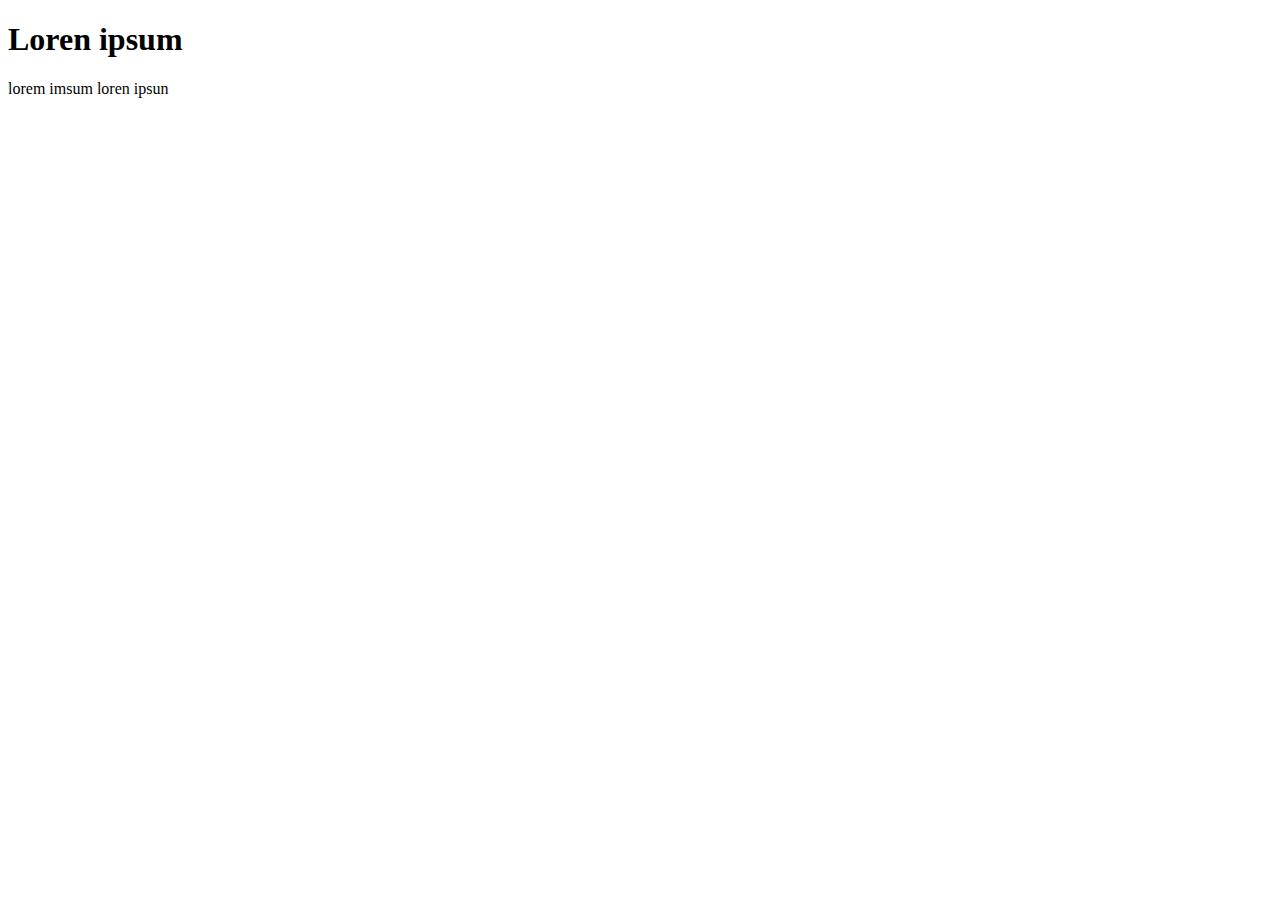
==== SobreCSS/seletores_index.html @ 8a363c52 "Forma Inicial" ====
<!DOCTYPE html>
<html lang="en">
<head>
    <meta charset="UTF-8">
    <meta http-equiv="X-UA-Compatible" content="IE=edge">
    <meta name="viewport" content="width=device-width, initial-scale=1.0">
    <title>Seletores</title>
</head>
<body>

    <div>
        <h1>Loren ipsum</h1>
        <p>lorem imsum loren ipsun</p>
    </div>
    
</body>
</html>
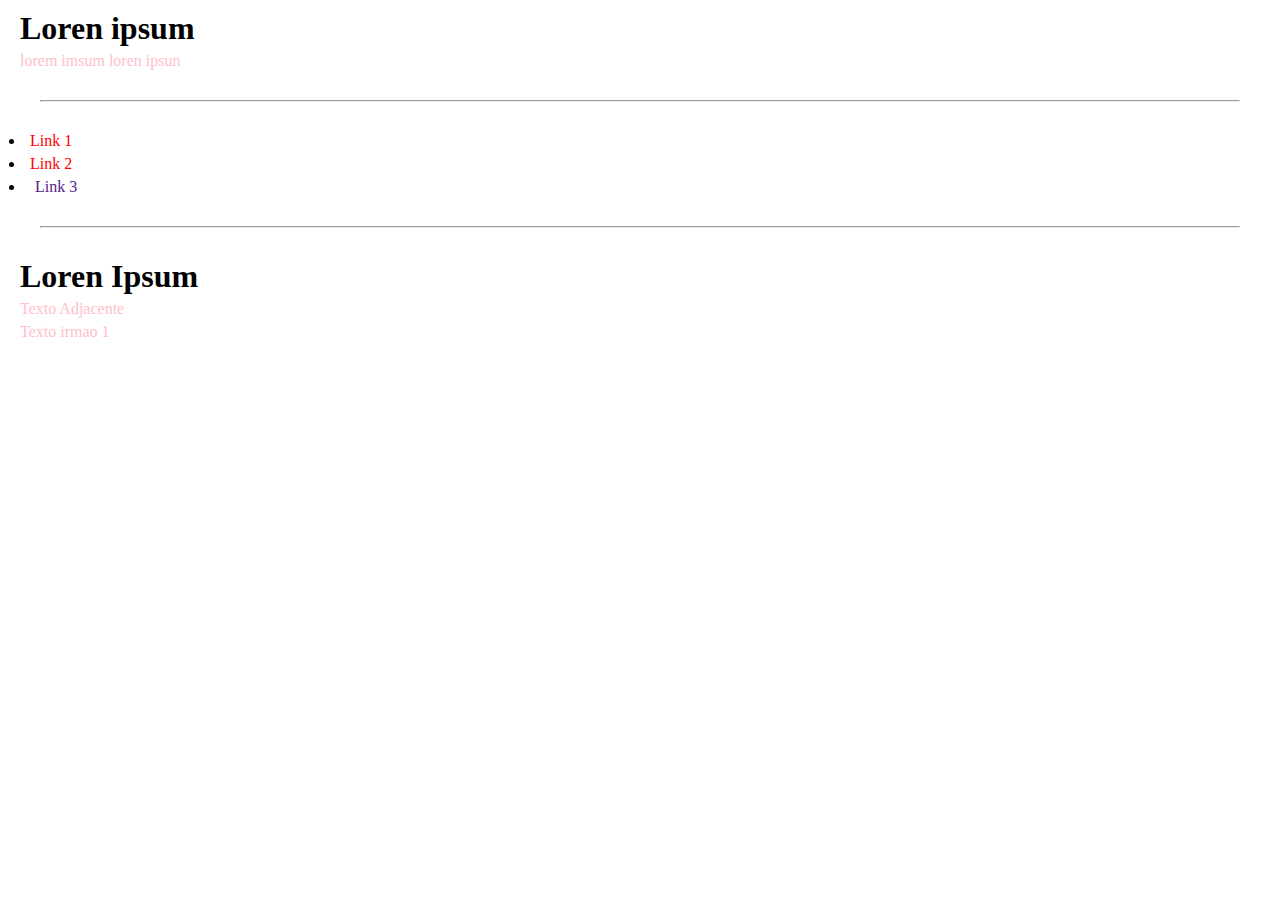
==== commit 96ecf1a1: "Seletores" ====
--- a/SobreCSS/seletores_index.html
+++ b/SobreCSS/seletores_index.html
@@ -4,6 +4,7 @@
     <meta charset="UTF-8">
     <meta http-equiv="X-UA-Compatible" content="IE=edge">
     <meta name="viewport" content="width=device-width, initial-scale=1.0">
+    <link rel="stylesheet" href="CSS/seletores_index.css">
     <title>Seletores</title>
 </head>
 <body>
@@ -12,6 +13,33 @@
         <h1>Loren ipsum</h1>
         <p>lorem imsum loren ipsun</p>
     </div>
+
+    <hr>
+
+     <div>
+         <ul>
+             <li>
+                 <a href="">Link 1</a>
+             </li>
+             <li>
+                 <a href="">Link 2</a>
+             </li>
+             <li>
+                 <span>
+                     <a href="">Link 3</a>
+                 </span>
+             </li>
+         </ul>
+     </div>
+
+     <hr>
+
+     <div>
+         
+         <h1>Loren Ipsum</h1>
+         <p>Texto Adjacente</p>
+         <p>Texto irmao 1</p>
+     </div>
     
 </body>
 </html>--- a/SobreCSS/CSS/seletores_index.css
+++ b/SobreCSS/CSS/seletores_index.css
@@ -0,0 +1,33 @@
+/* seletor universal */
+*{
+    margin: 5px;    
+    padding: 0%;
+}
+
+hr{
+    margin: 30px;
+}
+
+/* seletor de filho */
+li > a{
+    color: red;        
+}
+
+/* seletor de descendentes */
+/* não precisam ser diretamente filhos, basta estar dentro da estrutura */
+li a{
+    /* color: green; */
+    text-decoration: none;
+}
+
+/* seletor para o 'irmão adjacente' */
+/* apenas aplicado ao elemento posterior especificado */
+h1+p{
+    color: red;
+}
+
+/* seletor de irmão geral */
+/* baste que seja irmão do que foi especificado - ("não se limita a 1") */
+h1~p{
+    color: pink;
+}